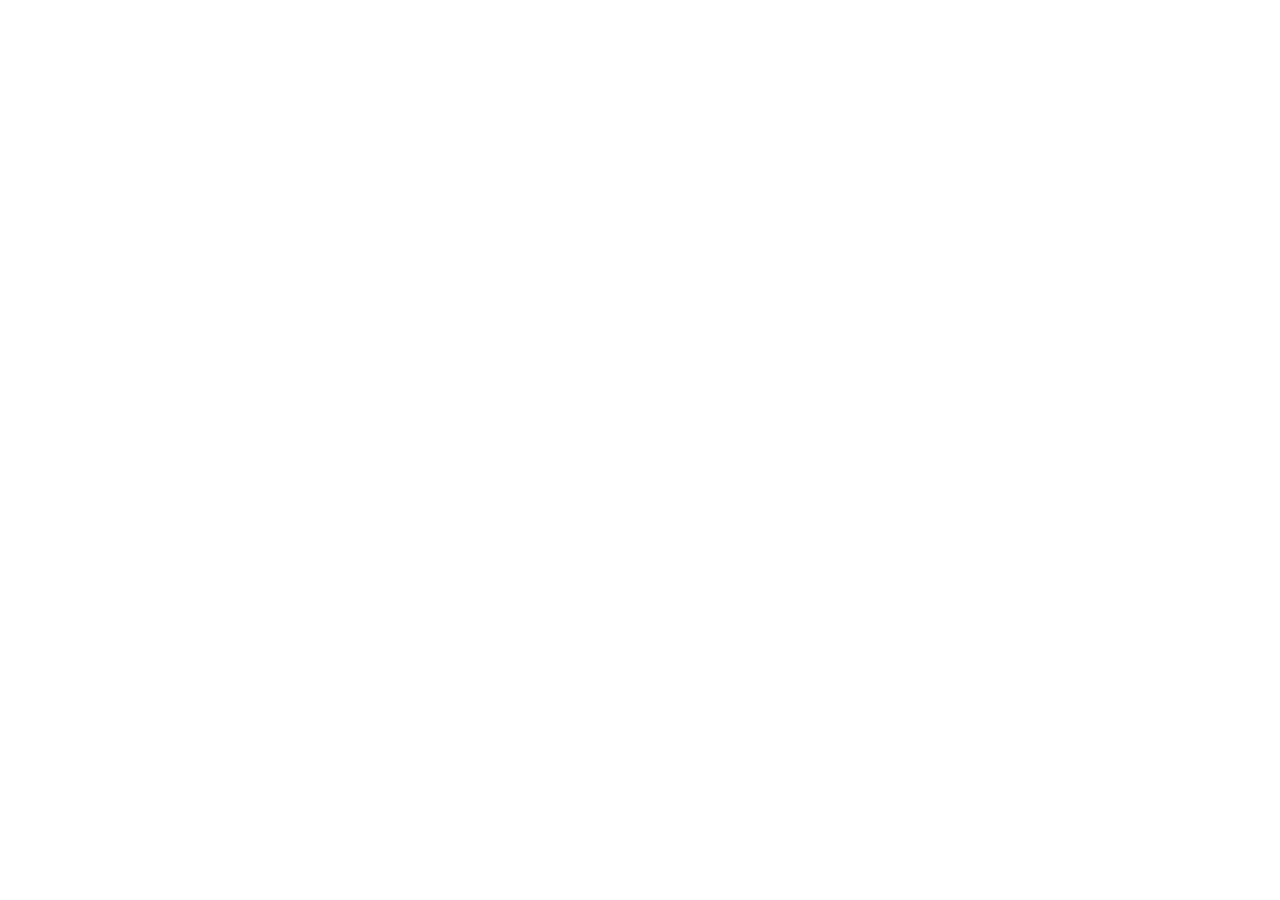
==== SimpleHangman/index.html @ 002266fd "Create Hangman" ====
<!DOCTYPE html>
<html lang="en">
<head>
    <meta charset="UTF-8">
    <meta name="viewport" content="width=device-width, initial-scale=1.0">
    <title>Hangman</title>
    <link rel="stylesheet" href="style.css">
</head>
<body>
    <script src="script.js"></script>
</body>
</html>
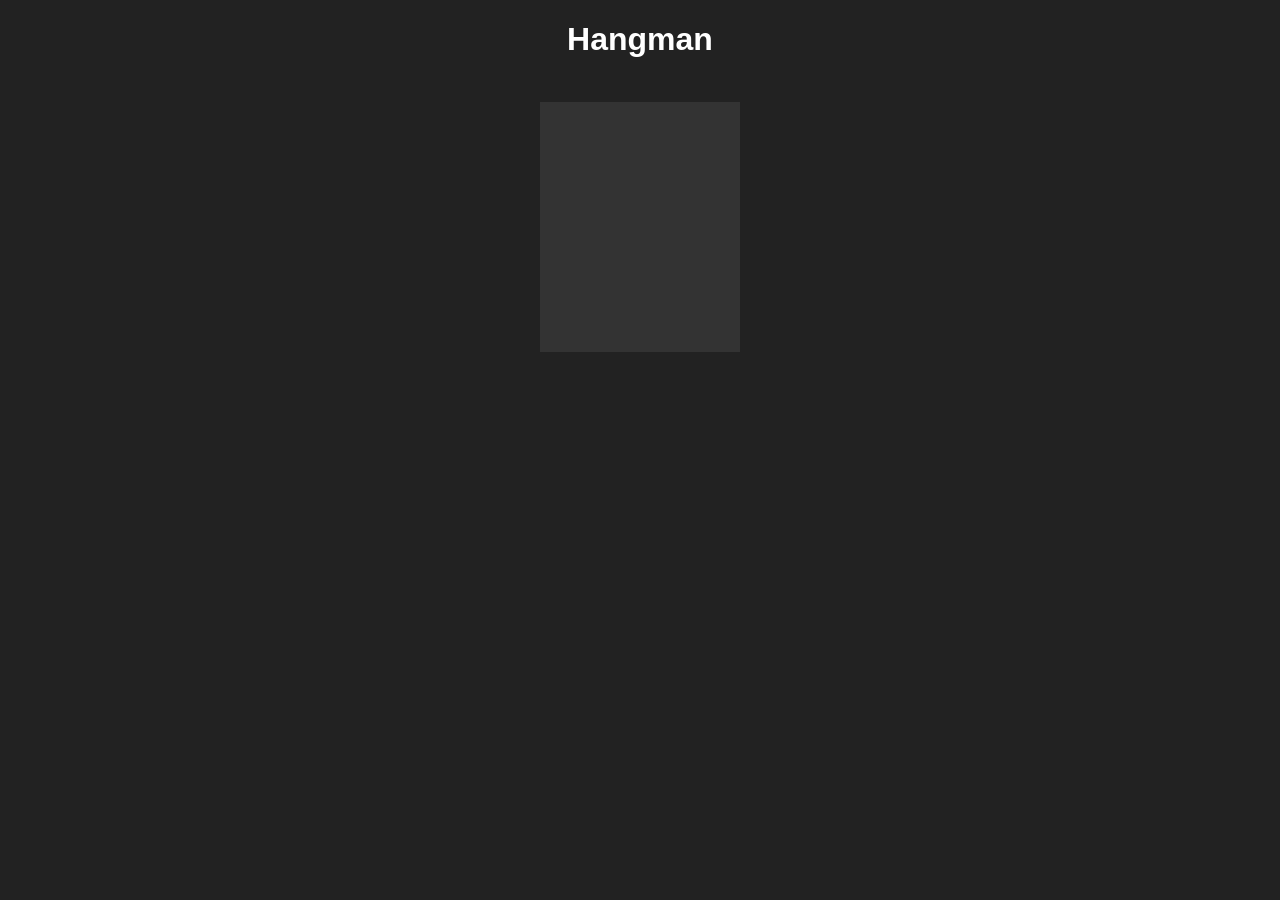
==== commit 7bcaacb1: "Add basic things" ====
--- a/SimpleHangman/index.html
+++ b/SimpleHangman/index.html
@@ -8,5 +8,10 @@
 </head>
 <body>
     <script src="script.js"></script>
+    <h1>Hangman</h1>
+    <p id="wordDisplay"></p>
+    <canvas id="hangmanCanvas" width="200" height="250"></canvas>
+    <div id="keyboard"></div>
+    <p id="message"></p>
 </body>
 </html>
--- a/SimpleHangman/style.css
+++ b/SimpleHangman/style.css
@@ -0,0 +1,20 @@
+body {
+  font-family: Arial, sans-serif;
+  text-align: center;
+  background: #222;
+  color: #fff;
+}
+#wordDisplay {
+  font-size: 24px;
+  letter-spacing: 5px;
+}
+#keyboard button {
+  margin: 5px;
+  padding: 10px;
+  font-size: 18px;
+  cursor: pointer;
+}
+canvas {
+  background: #333;
+  margin-top: 20px;
+}
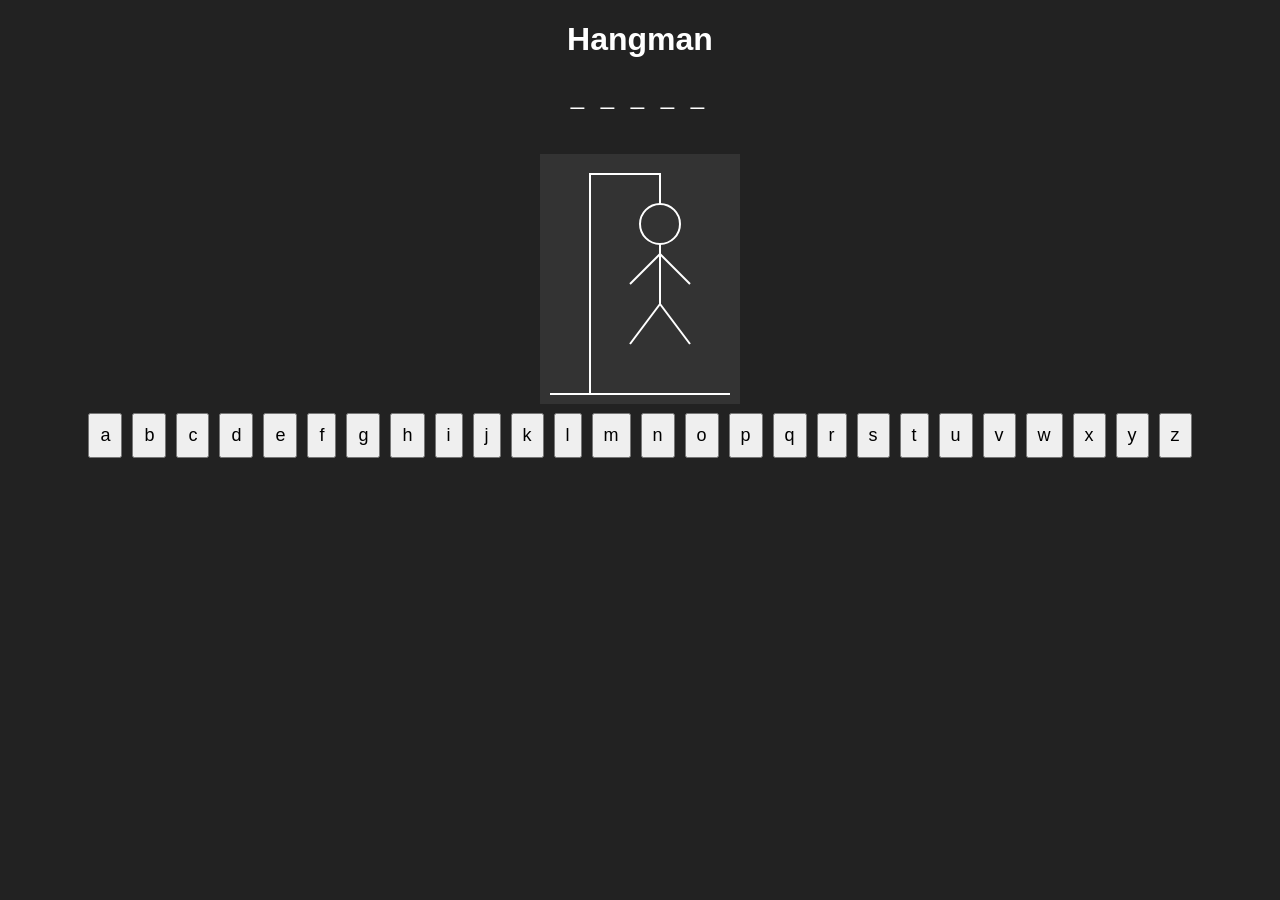
==== commit f344b7d8: "Added bit logic" ====
--- a/SimpleHangman/index.html
+++ b/SimpleHangman/index.html
@@ -7,11 +7,12 @@
     <link rel="stylesheet" href="style.css">
 </head>
 <body>
-    <script src="script.js"></script>
     <h1>Hangman</h1>
     <p id="wordDisplay"></p>
     <canvas id="hangmanCanvas" width="200" height="250"></canvas>
     <div id="keyboard"></div>
     <p id="message"></p>
+
+    <script src="script.js"></script>
 </body>
 </html>
